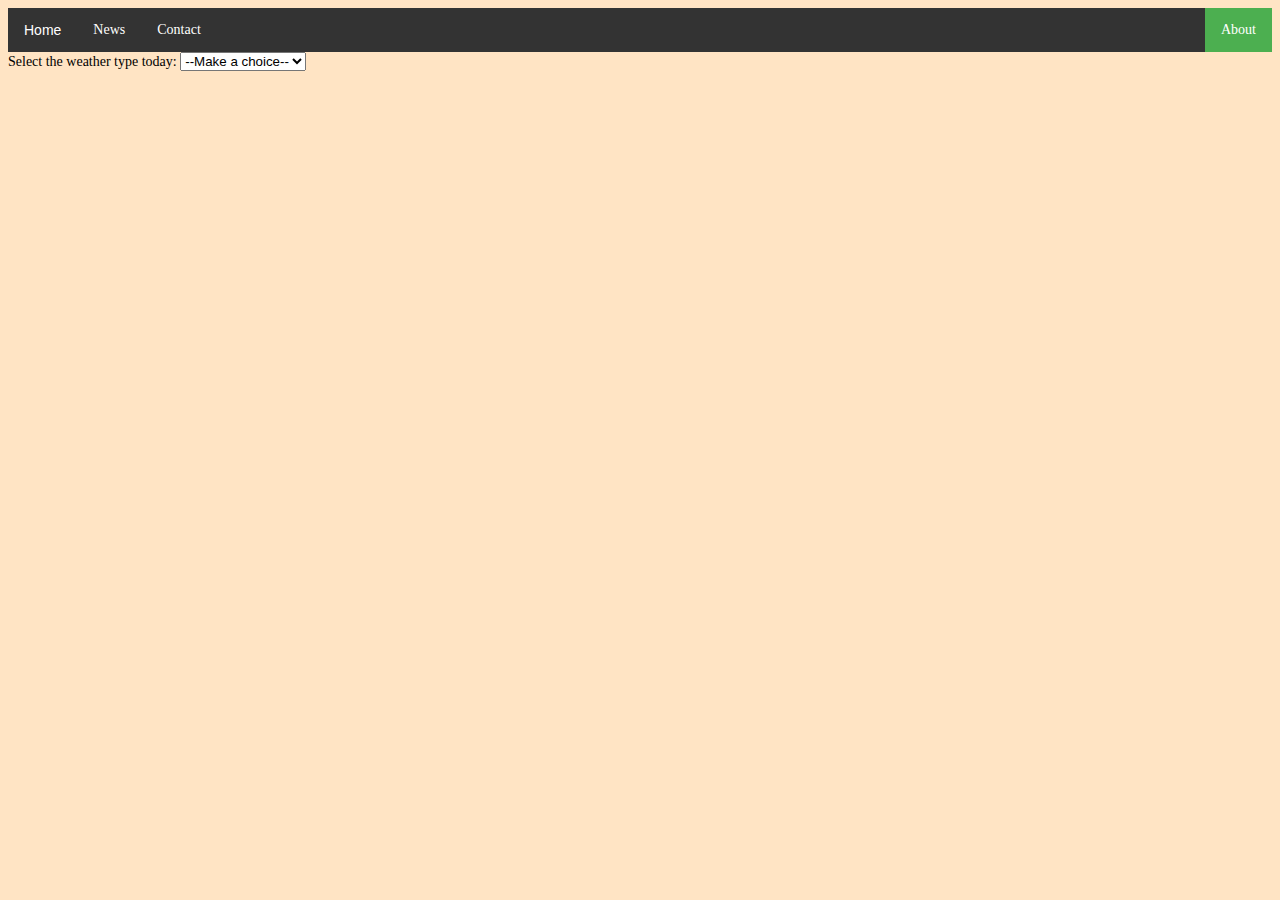
==== about.html @ 93c6da27 "vom Winows system geschickt" ====
<!DOCTYPE html>
<html lang="en">
<head>
    <meta charset="UTF-8">
    <meta http-equiv="X-UA-Compatible" content="IE=edge">
    <meta name="viewport" content="width=device-width, initial-scale=1.0">
    <title>Document</title>
    <link rel="stylesheet" href="style.css">
</head>
<body>
    <ul>
        <li><a class="font-effect-fire" href="home.html">Home</a></li>
        <li><a href="news.html">News</a></li>
        <li><a href="contact.html">Contact</a></li>
        <li style="float:right"><a class="active" href="about.html">About</a></li>
    </ul>
      <!-- Code from Mozilla -->
      <label for="weather">Select the weather type today: </label>
      <select id="weather">
        <option value="">--Make a choice--</option>
        <option value="sunny">Sunny</option>
        <option value="rainy">Rainy</option>
        <option value="snowing">Snowing</option>
        <option value="overcast">Overcast</option>
      </select>
      <p></p>
      <script src="scripts/conditionals.js"></script>
</body>
</html>
---- style.css ----
body {
    background-color: bisque;
    font-size: 14px;
    
}
ul {
    list-style-type: none;
    margin: 0;
    padding: 0;
    overflow: hidden;
    background-color: #333333;
    
}
.font-effect-fire {
    font-family: "Sofia", sans-serif;
}
li {
    float: left;
}        
li a {
    display: block;
    color: white;
    text-align: center;
    padding: 14px 16px;
    text-decoration: none;
}
li a:hover:not(.active) {
    background-color: #111;
}
.active {
    background-color: #4CAF50;
}
@media screen and (max-width: 600px) {
    li {
        float: none;
        width: 100%;
    }
}

footer {
    width: 100%;
    position: fixed;
    bottom: 0px;

}
footer .land {
    
    border-bottom: 1px solid #dadce0;
    padding: 15px 30px;
    background-color: #f2f2f2;;
    color: gray;
}
.terms {
    /* display: flex; */
    
}
.terms a {
    display: inline-block;
    padding: 15px 30px;
    background-color: #f2f2f2;;
}
.space {
    /* flex-grow: 1; */
}
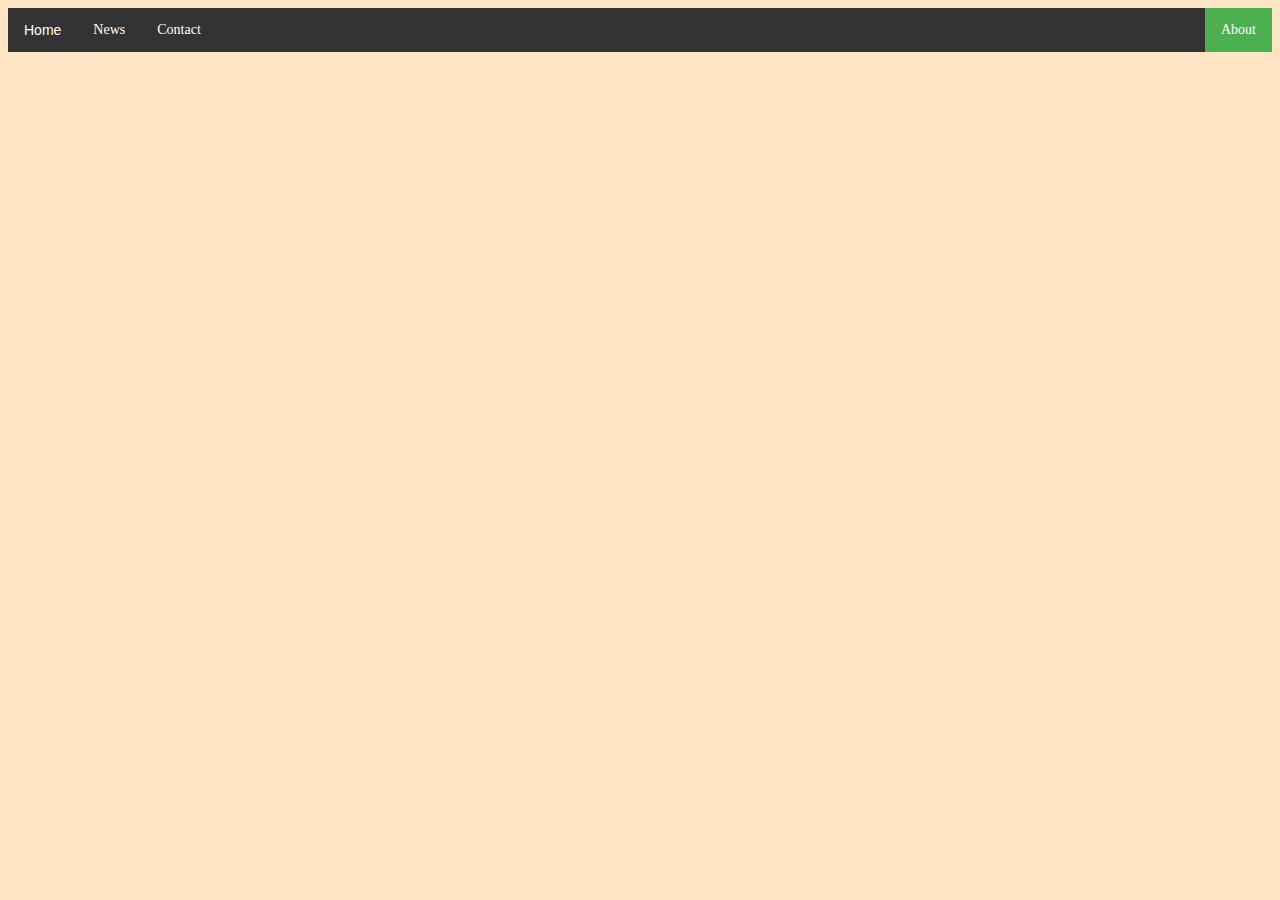
==== commit 19a3b502: "Conditionals nr 5" ====
--- a/about.html
+++ b/about.html
@@ -15,15 +15,7 @@
         <li style="float:right"><a class="active" href="about.html">About</a></li>
     </ul>
       <!-- Code from Mozilla -->
-      <label for="weather">Select the weather type today: </label>
-      <select id="weather">
-        <option value="">--Make a choice--</option>
-        <option value="sunny">Sunny</option>
-        <option value="rainy">Rainy</option>
-        <option value="snowing">Snowing</option>
-        <option value="overcast">Overcast</option>
-      </select>
-      <p></p>
+      
       <script src="scripts/conditionals.js"></script>
 </body>
 </html>--- a/style.css
+++ b/style.css
@@ -51,16 +51,11 @@
     background-color: #f2f2f2;;
     color: gray;
 }
-.terms {
-    /* display: flex; */
-    
-}
+
 .terms a {
     display: inline-block;
     padding: 15px 30px;
     background-color: #f2f2f2;;
 }
-.space {
-    /* flex-grow: 1; */
-}
 
+
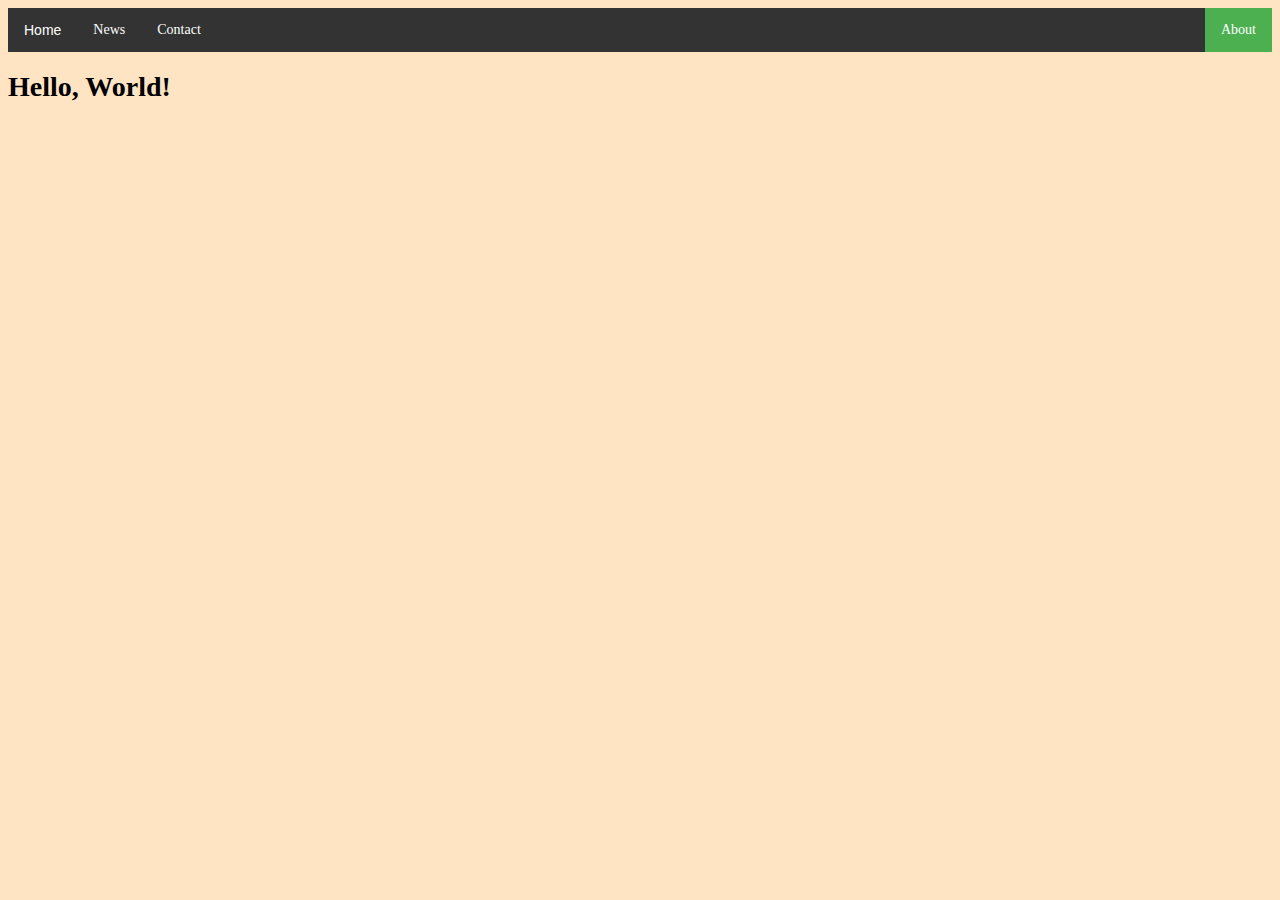
==== commit e587f40f: "chrome dev tools" ====
--- a/about.html
+++ b/about.html
@@ -15,7 +15,32 @@
         <li style="float:right"><a class="active" href="about.html">About</a></li>
     </ul>
       <!-- Code from Mozilla -->
-      
+    <h1>Hello, World!</h1>
+    <script>
+        console.log('Loading!');
+        const h1 = document.querySelector('h1');
+        console.log(h1.textContent);
+        console.assert(document.querySelector('h2'), 'h2 not found!');
+        const artists = [
+            {
+                first: 'René',
+                last: 'Magritte'
+            },
+            {
+                first: 'Chaim',
+                last: 'Soutine'
+            },
+            {
+                first: 'Henri',
+                last: 'Matisse'
+            }
+        ];
+        console.table(artists);
+        setTimeout(() => {
+            h1.textContent = 'Hello, Console!';
+            console.log(h1.textContent);
+        }, 3000);
+    </script>
       <script src="scripts/conditionals.js"></script>
 </body>
 </html>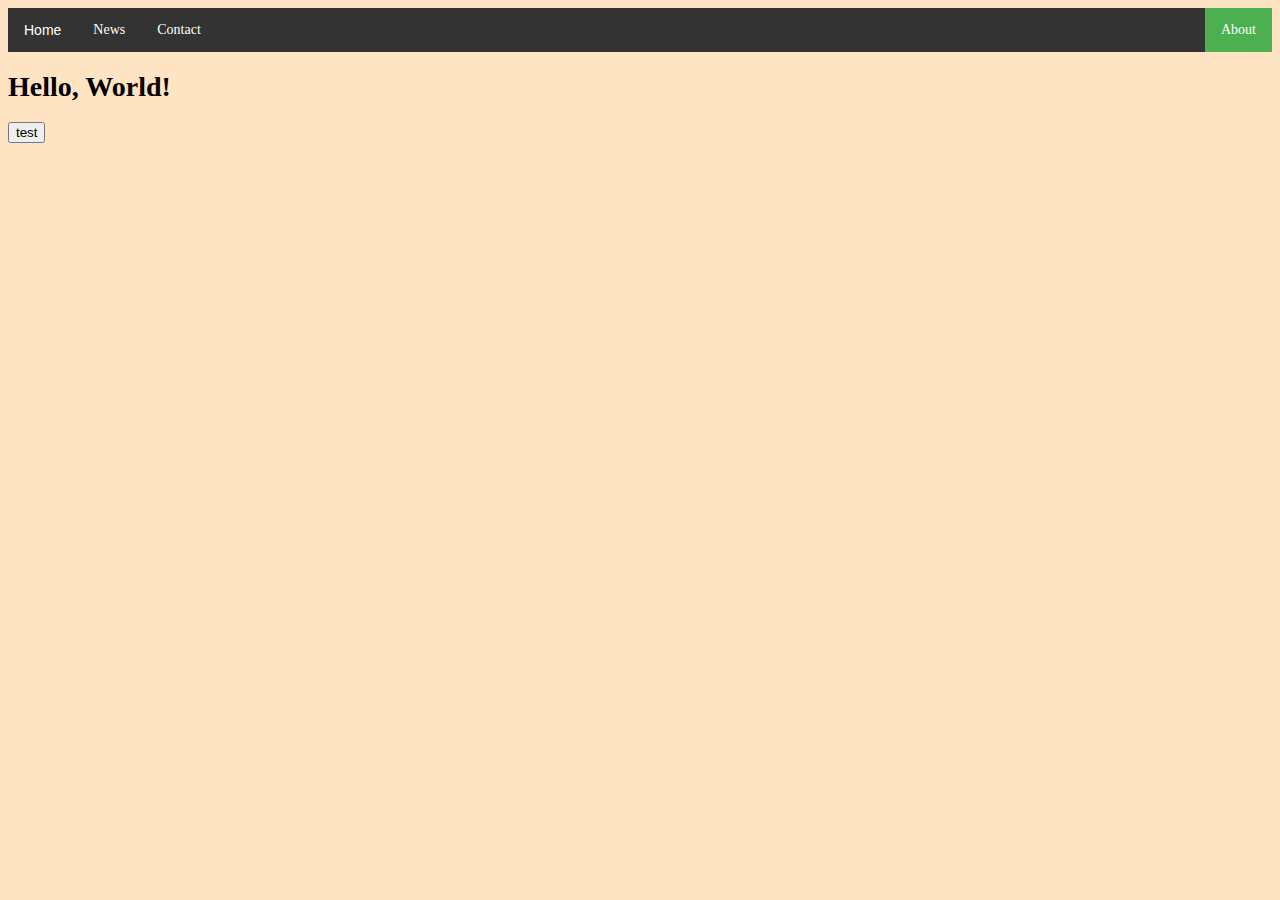
==== commit 77d444b4: "scope" ====
--- a/about.html
+++ b/about.html
@@ -16,31 +16,24 @@
     </ul>
       <!-- Code from Mozilla -->
     <h1>Hello, World!</h1>
+    <button>test</button>
     <script>
-        console.log('Loading!');
-        const h1 = document.querySelector('h1');
-        console.log(h1.textContent);
-        console.assert(document.querySelector('h2'), 'h2 not found!');
-        const artists = [
-            {
-                first: 'René',
-                last: 'Magritte'
-            },
-            {
-                first: 'Chaim',
-                last: 'Soutine'
-            },
-            {
-                first: 'Henri',
-                last: 'Matisse'
-            }
-        ];
-        console.table(artists);
-        setTimeout(() => {
-            h1.textContent = 'Hello, Console!';
-            console.log(h1.textContent);
-        }, 3000);
+        let x = 1;
+
+        function a() {
+            let y = 2;
+        }
+
+        function b() {
+            let z = 3;
+        }
+
+        function output(value) {
+            const para = document.createElement('p');
+            document.body.appendChild(para);
+            para.textContent = 'Value: ' + value;
+        }
     </script>
-      <script src="scripts/conditionals.js"></script>
+    <!-- <script src="scripts/conditionals.js"></script> -->
 </body>
 </html>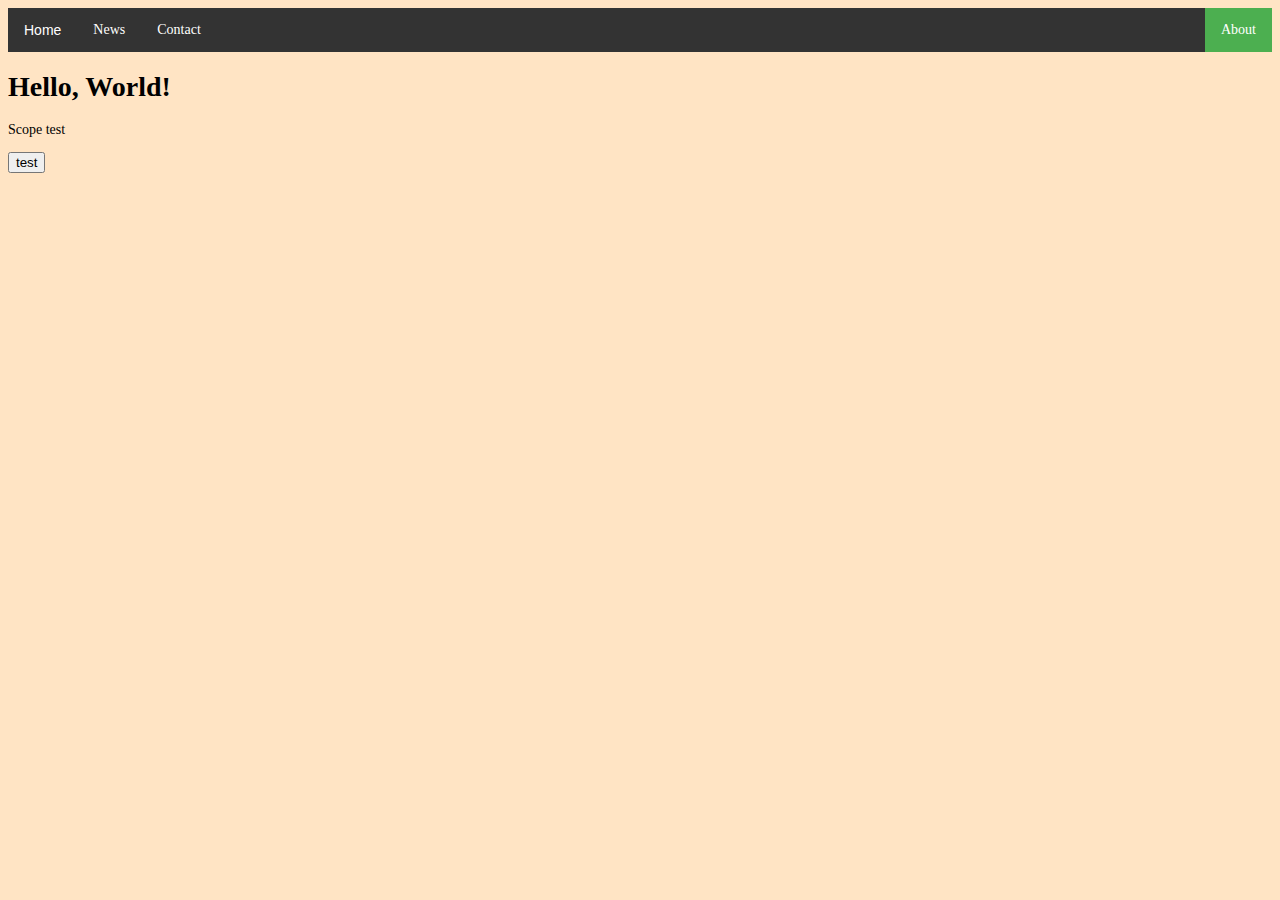
==== commit bbf55bbb: "scope2" ====
--- a/about.html
+++ b/about.html
@@ -16,20 +16,25 @@
     </ul>
       <!-- Code from Mozilla -->
     <h1>Hello, World!</h1>
+    <p>Scope test</p>
     <button>test</button>
     <script>
         let x = 1;
 
         function a() {
+            // throwing an arrow because of function scope
             let y = 2;
         }
 
         function b() {
+            // throwing an arrow because of function scope
             let z = 3;
         }
 
         function output(value) {
+            // declaring variable for a paragraph handle
             const para = document.createElement('p');
+            //
             document.body.appendChild(para);
             para.textContent = 'Value: ' + value;
         }
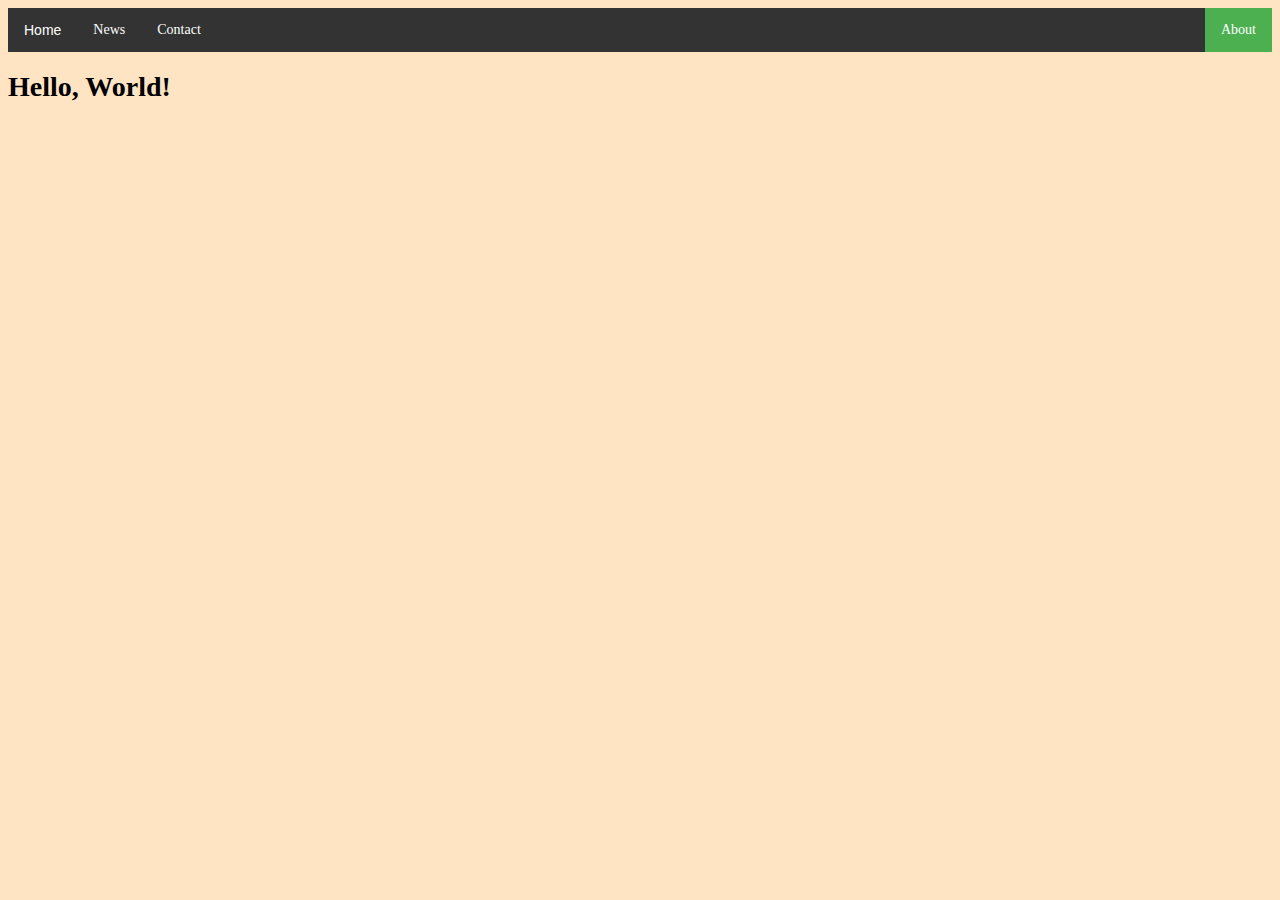
==== commit e0e281c6: "Starting point for DOM manipulation" ====
--- a/about.html
+++ b/about.html
@@ -6,6 +6,7 @@
     <meta name="viewport" content="width=device-width, initial-scale=1.0">
     <title>Document</title>
     <link rel="stylesheet" href="style.css">
+    <script src="scripts/scriptDOM.js" defer></script>
 </head>
 <body>
     <ul>
@@ -16,29 +17,7 @@
     </ul>
       <!-- Code from Mozilla -->
     <h1>Hello, World!</h1>
-    <p>Scope test</p>
-    <button>test</button>
-    <script>
-        let x = 1;
+    <div id="container"></div>
 
-        function a() {
-            // throwing an arrow because of function scope
-            let y = 2;
-        }
-
-        function b() {
-            // throwing an arrow because of function scope
-            let z = 3;
-        }
-
-        function output(value) {
-            // declaring variable for a paragraph handle
-            const para = document.createElement('p');
-            //
-            document.body.appendChild(para);
-            para.textContent = 'Value: ' + value;
-        }
-    </script>
-    <!-- <script src="scripts/conditionals.js"></script> -->
 </body>
 </html>